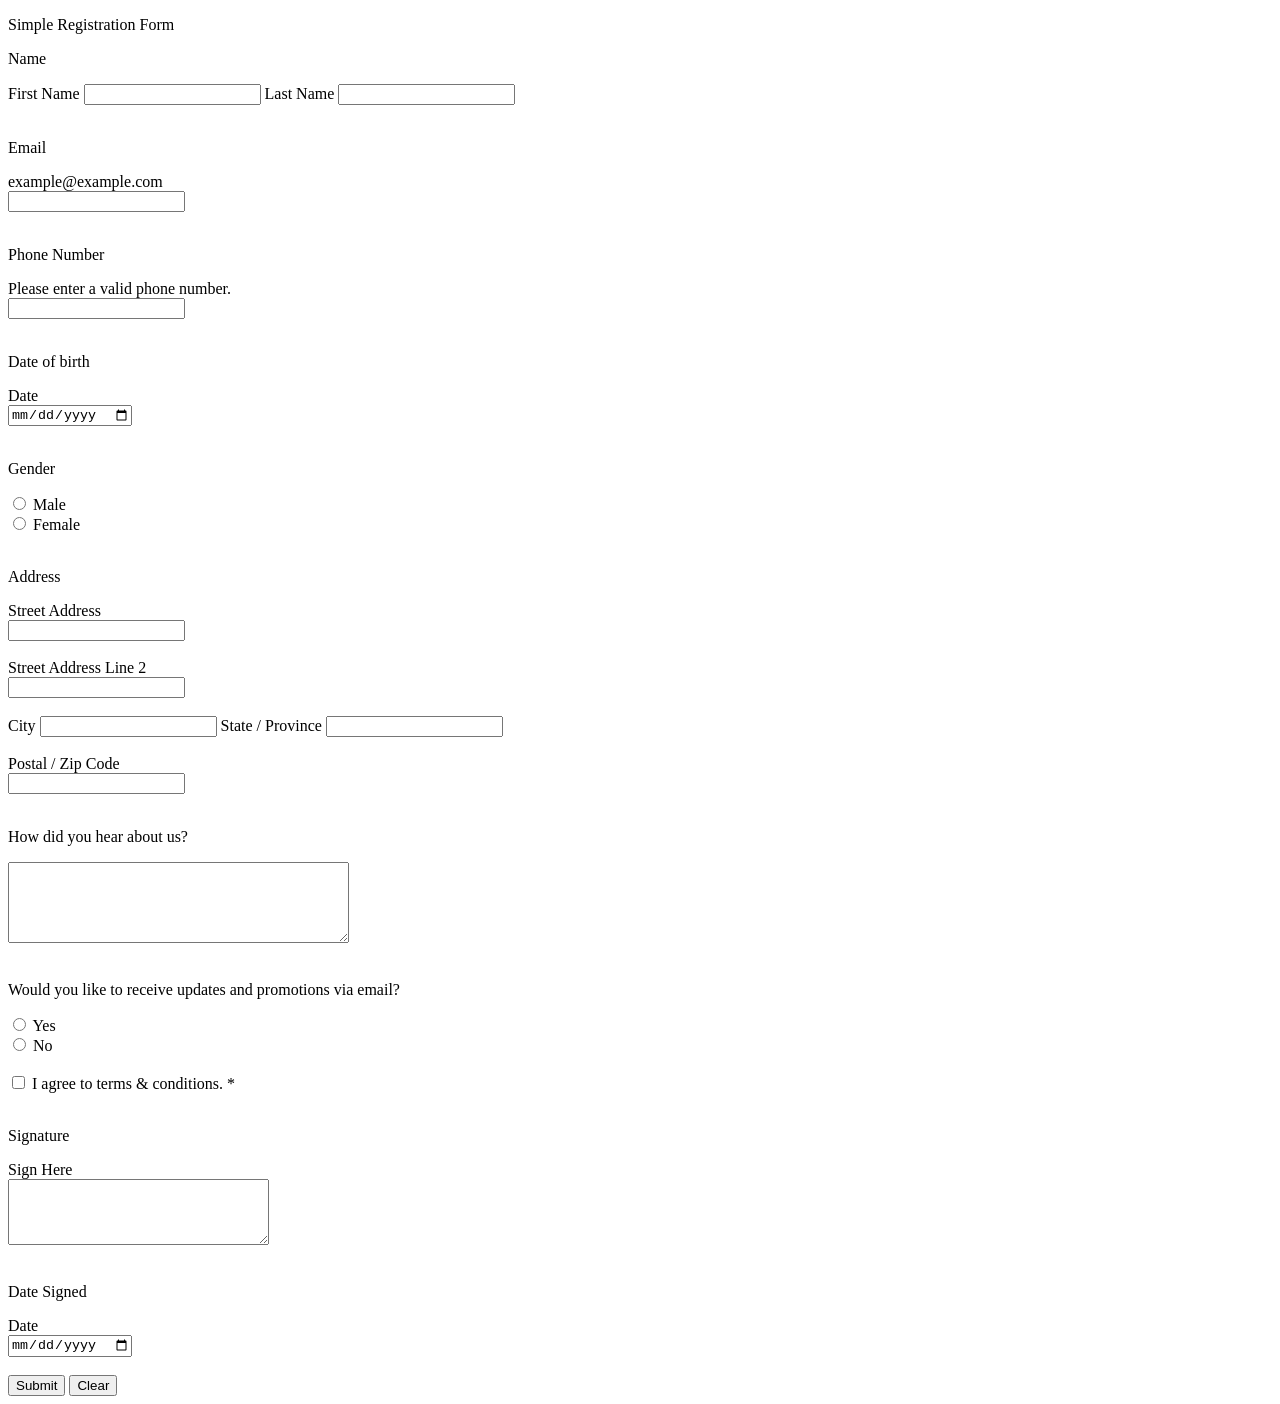
==== Day-4/practice4.html @ 9564336f "second commit" ====
<!DOCTYPE html>
<html lang="en">
<head>
    <meta charset="UTF-8">
    <meta name="viewport" content="width=device-width, initial-scale=1.0">
    <title>Simple Registration Form</title>
</head>
<body>

    <p>Simple Registration Form</p>

    <form action="https://formsubmit.co/bhashwanthalla@gmail.com" method="post">

        <p>Name</p>
        <label for="fname">First Name</label>
        <input id="fname" type="text" name="first_name" required>
        <label for="lname">Last Name</label>
        <input id="lname" type="text" name="last_name" required><br><br>

        <p>Email</p>
        <label for="uemail">example@example.com</label><br>
        <input id="uemail" type="email" name="useremail" required><br><br>

        <p>Phone Number</p>
        <label for="phone">Please enter a valid phone number.</label><br>
        <input id="phone" type="number" name="phone" required><br><br>

        <p>Date of birth</p>
        <label for="dob">Date</label><br>
        <input id="dob" type="date" name="dob"><br><br>

        <p>Gender</p>
        <input id="male" type="radio" name="gender" value="male">
        <label for="male">Male</label><br>
        <input id="female" type="radio" name="gender" value="female">
        <label for="female">Female</label><br><br>

        <p>Address</p>
        <label for="street1">Street Address</label><br>
        <input id="street1" type="text" name="street_address"><br><br>

        <label for="street2">Street Address Line 2</label><br>
        <input id="street2" type="text" name="street_address_2"><br><br>

        <label for="city">City</label>
        <input id="city" type="text" name="city">
        <label for="state">State / Province</label>
        <input id="state" type="text" name="state"><br><br>

        <label for="zip">Postal / Zip Code</label><br>
        <input id="zip" type="number" name="postal_code"><br><br>

        <p>How did you hear about us?</p>
        <textarea id="hear" name="hear_about_us" rows="5" cols="40"></textarea><br><br>

        <p>Would you like to receive updates and promotions via email?</p>
        <input id="yes" type="radio" name="updates" value="yes">
        <label for="yes">Yes</label><br>
        <input id="no" type="radio" name="updates" value="no">
        <label for="no">No</label><br><br>

        <input id="terms" type="checkbox" name="terms" value="agreed" required>
        <label for="terms">I agree to terms &amp; conditions. *</label><br><br>

        <p>Signature</p>
        <label for="sign">Sign Here</label><br>
        <textarea id="sign" name="signature" rows="4" cols="30"></textarea><br><br>

        <p>Date Signed</p>
        <label for="signed_date">Date</label><br>
        <input id="signed_date" type="date" name="date_signed"><br><br>

        <button type="submit">Submit</button>
        <button type="reset">Clear</button>

    </form>

</body>
</html>
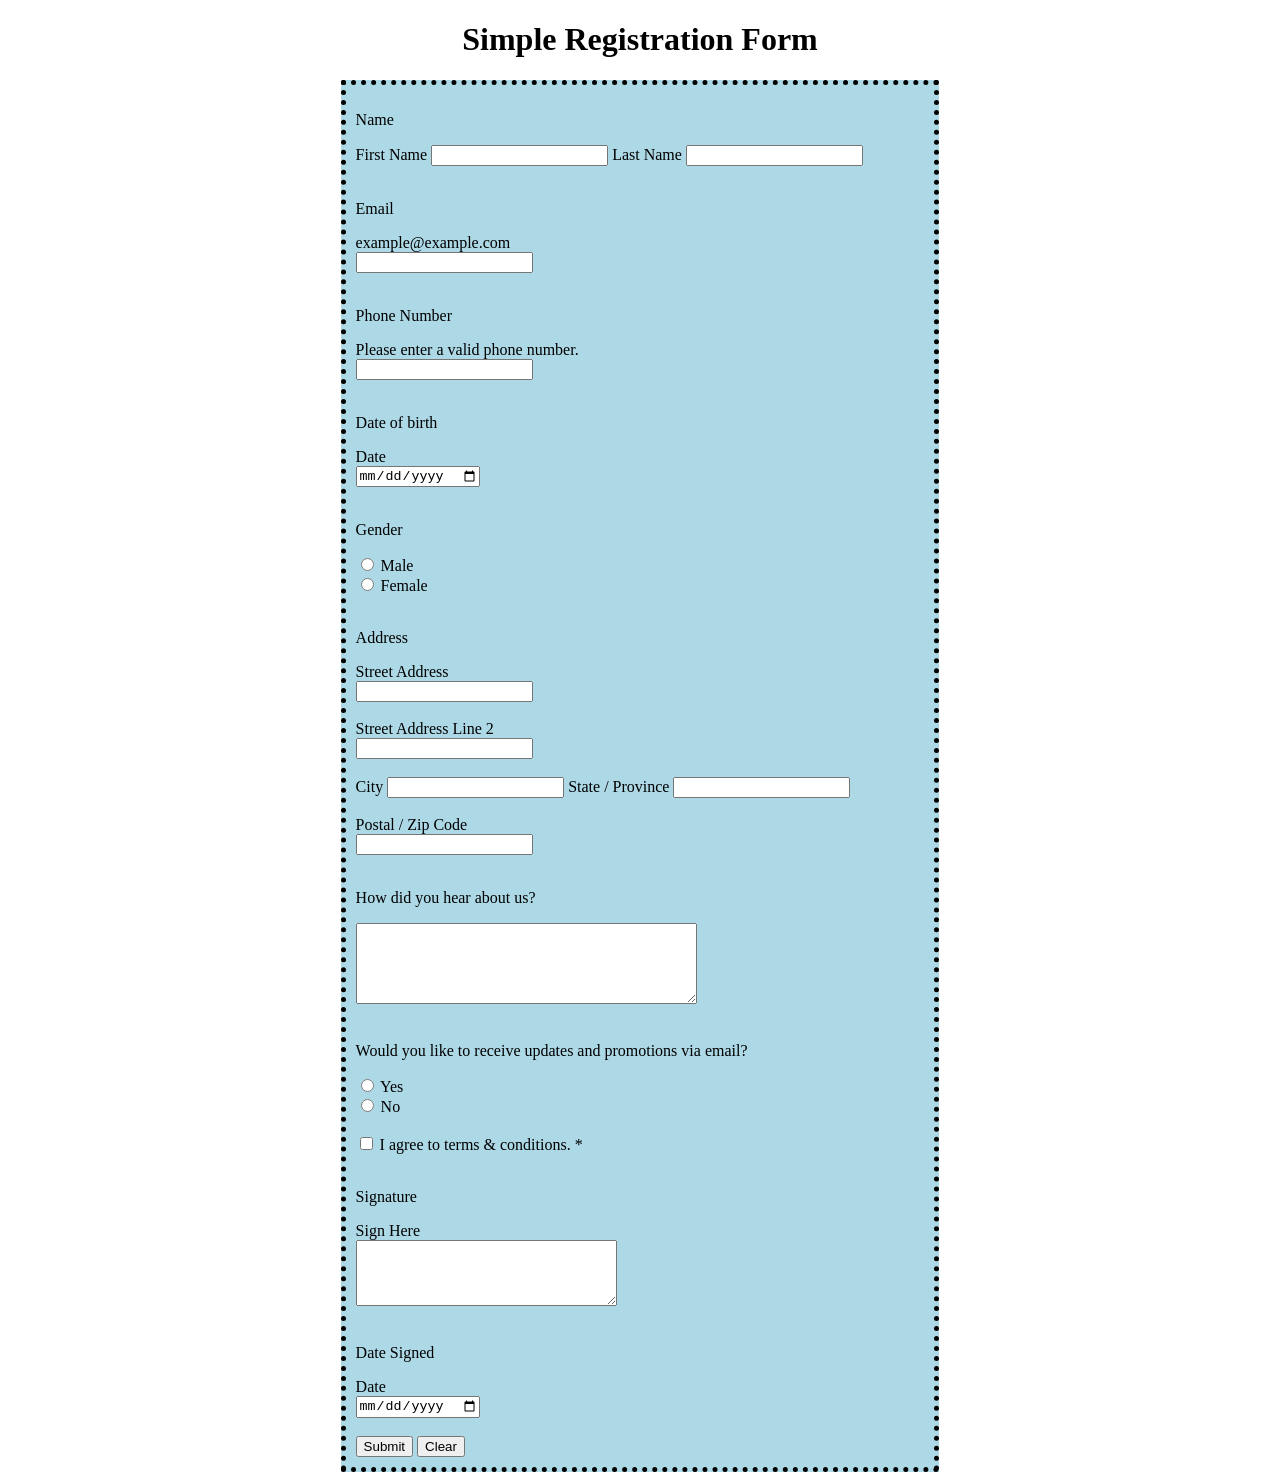
==== commit d3c2917d: "third commit" ====
--- a/Day-4/practice4.html
+++ b/Day-4/practice4.html
@@ -4,10 +4,24 @@
     <meta charset="UTF-8">
     <meta name="viewport" content="width=device-width, initial-scale=1.0">
     <title>Simple Registration Form</title>
+    <style>
+        form{
+            background-color: lightblue;
+            border: 5px dotted black;
+            padding: 10px;
+            margin: 20px white;
+            width: 45%;
+            margin: auto;
+
+        }
+        h1{
+            text-align: center;
+        }
+    </style>
 </head>
 <body>
 
-    <p>Simple Registration Form</p>
+    <h1>Simple Registration Form</h1>
 
     <form action="https://formsubmit.co/bhashwanthalla@gmail.com" method="post">
 
